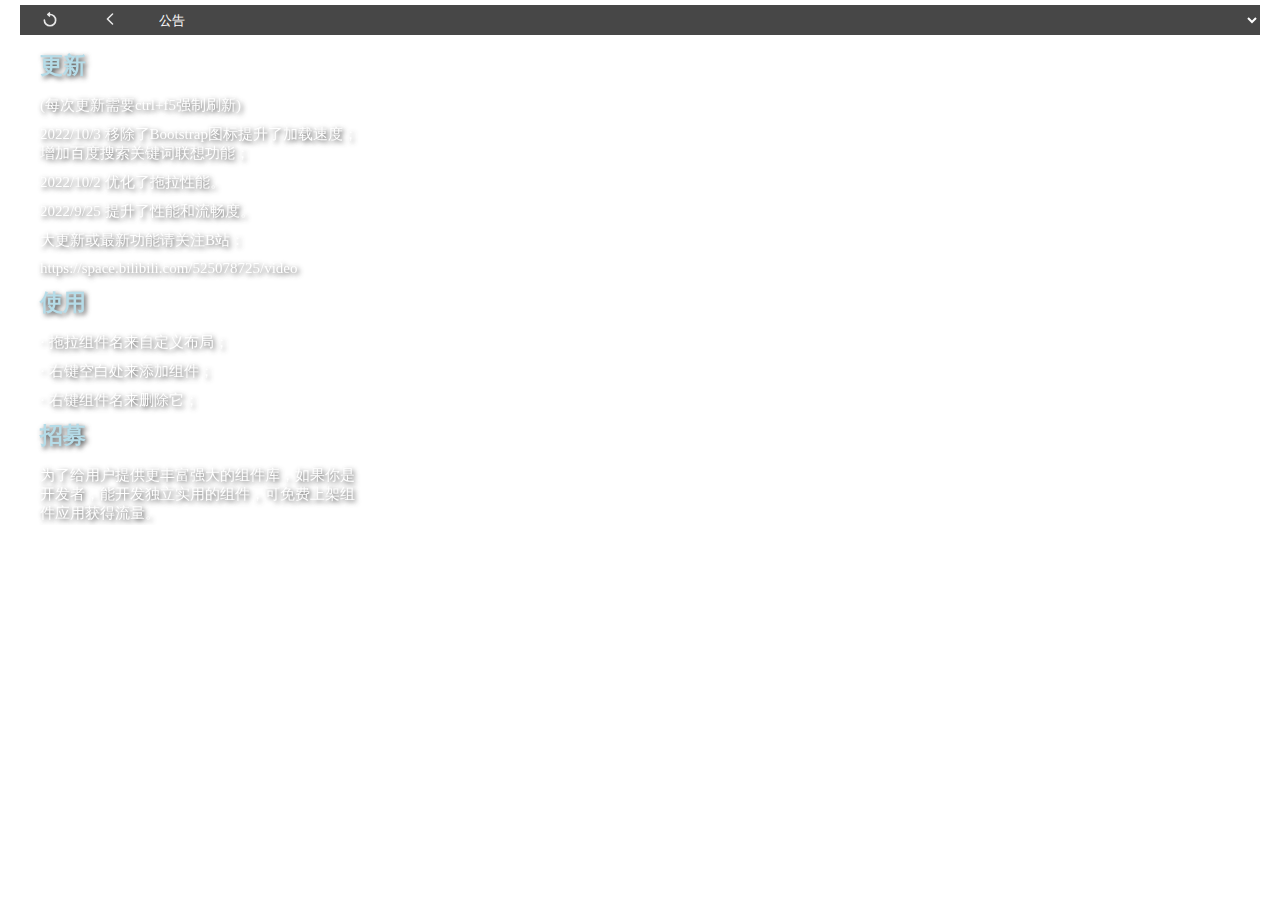
==== components/iframe/index.html @ 2b94a584 "1" ====
<!DOCTYPE html>
<html lang="en">

<head>
    <meta charset="UTF-8">
    <meta http-equiv="X-UA-Compatible" content="IE=edge">
    <meta name="viewport" content="width=device-width, initial-scale=1.0">
    <title>Document</title>
    <style>
        * {
            margin: 0;
            padding: 0;
            overflow: hidden;
        }

        body{
            opacity: .9;
            padding: 5px 20px;
        }

        iframe {
            background-color: rgba(255, 255, 255, .1);
            width: 360px;
            height: 490px;
            margin: 0;
            padding: 0;
        }

        footer {
            height: 30px;
            line-height: 30px;
            font-size: 13px;
            box-sizing: border-box;
            background-color: #333;
            margin: 0;
            display: flex;
            user-select: none;
        }
        select {
            flex: 1;
            outline: none;
            background-color: #333;
            color: #fff;
            border: none;
            box-sizing: border-box;
            padding: 0 15px;
            transition:.3s;
        }
        select:hover{
            background-color: rgb(71, 71, 71);
            cursor: pointer;
        }
        #goLast,#re{width:60px;font-size:13px;color:#fff;text-align:center;transition:.3s;cursor: pointer;}
        footer > div:hover{background-color: rgb(71, 71, 71);}
    </style>
</head>

<body>
    <footer>
        <div id="re">
            <svg style="margin-top: 5px;" t="1663473516957" viewBox="0 0 1024 1024" version="1.1" xmlns="http://www.w3.org/2000/svg" p-id="10323" width="18" height="18"><path d="M512 944.768a368.448 368.448 0 0 1-368-368 48 48 0 0 1 48-48 48 48 0 0 1 48 48A272 272 0 1 0 512 304.768a48 48 0 0 1-48-48 48 48 0 0 1 48-48 368 368 0 0 1 0 736z" fill="#e6e6e6" p-id="10324"></path><path d="M350.976 280.704a32 32 0 0 1 0-47.232l114.816-105.152a32 32 0 0 1 53.632 23.616v209.728a32 32 0 0 1-53.632 23.616z" fill="#e6e6e6" p-id="10325"></path></svg>
        </div>
        <div id="goLast" onclick="window.history.go(-1);">
            <svg style="margin-top: 5px;" t="1663473488059" viewBox="0 0 1024 1024" version="1.1" xmlns="http://www.w3.org/2000/svg" p-id="10140" width="18" height="18"><path d="M425.25729 510.464l260.954839-248.121806a42.941935 42.941935 0 0 0-59.193806-62.232775L333.757935 478.93471a42.941935 42.941935 0 0 0-0.396387 61.852903L626.621935 826.913032a42.941935 42.941935 0 0 0 59.986581-61.473032L425.25729 510.464z" p-id="10141" fill="#e6e6e6"></path></svg>
        </div>
        <select>
            <option value="start.html">公告</option>
            <option value="https://www.wesane.com/">游戏</option>
            <option value="https://www.52shuku.vip/">小说</option>
            <option value="https://m.manmanapp.com/">漫画</option>
            <option value="https://m.xzw.com/">星座</option>
            <option value="https://widget-page.qweather.net/h5/index.html?md=3456&bg=1&lc=auto&key=f41c9045441e4b98a824fdb2a7b05f9f&v=_1662039809809">天气</option>
            <option value="https://www.gongjugou.com/">工具</option>
            <option value="https://zty.pe/">打字</option>
            <option value="https://m.liantu.com/">二维码</option>
            <option value="mySet">自定义</option>
        </select>
    </footer>
    <iframe id="iframe" src="start.html" frameborder="0" width="360" height="480"></iframe>

    <script>
        const iframe = document.querySelector('iframe')
        const select = document.querySelector('select')
        select.onchange = function () {
            if (select.value == 'mySet') {
                let url = prompt('输入一个手机网站(部分网站会拒绝嵌入)');
                if(!url || !url.trim()) return
                if (!url.includes('.')) return alert('请输入正确的网址')
                if (url.substring(0, 4) != 'http') url = 'http://' + url
                if (url.charAt(url.length - 1) != '/') url += '/'
                iframe.src = ""
                iframe.src = url
            } else {
                iframe.src = ""
                iframe.src = select.value
            }
        }

        const re=document.getElementById('re');
        re.onclick=function(){
            let url=iframe.src
            iframe.src=""
            iframe.src=url
        }

    </script>
</body>

</html>
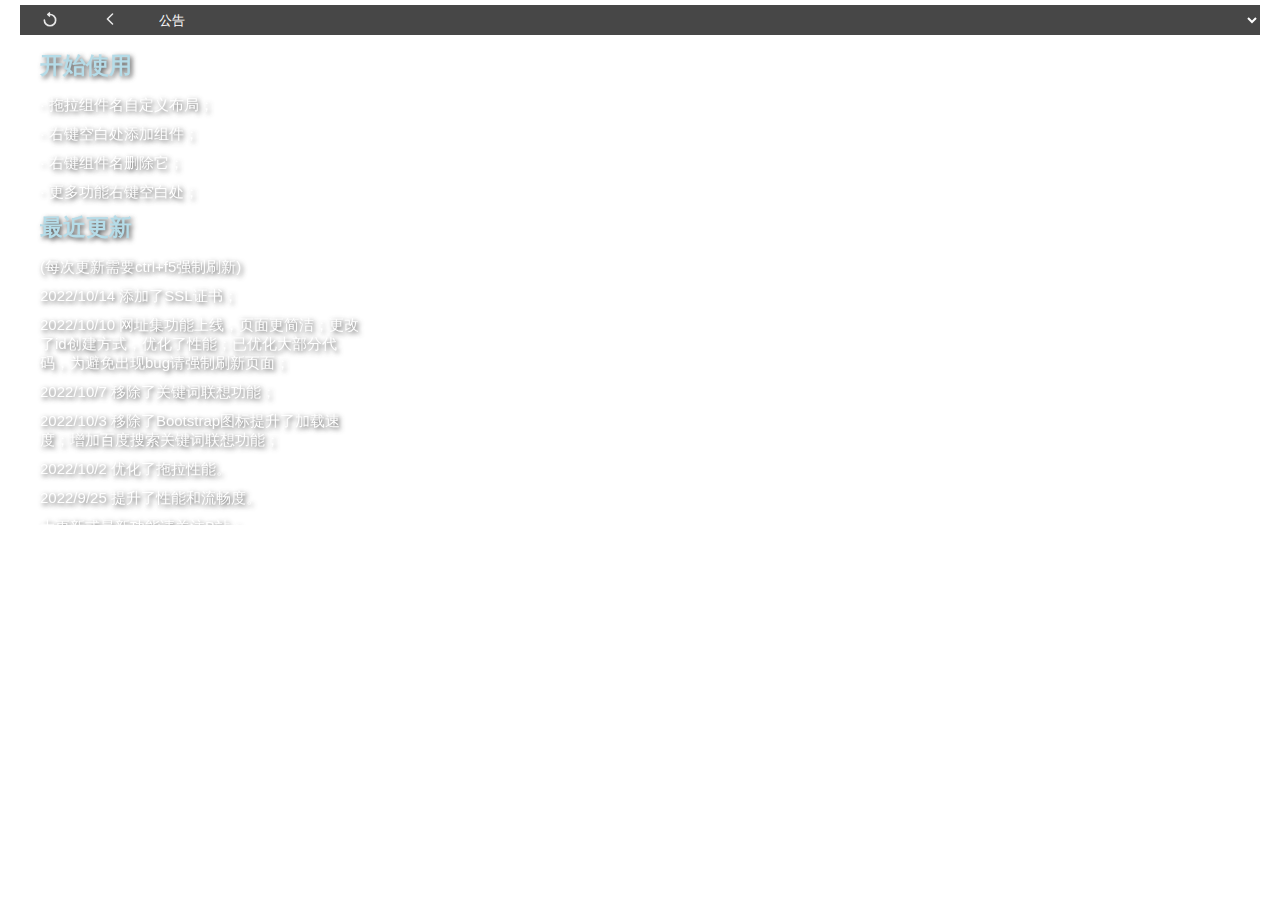
==== commit fff0a682: "1" ====
--- a/components/iframe/index.html
+++ b/components/iframe/index.html
@@ -65,7 +65,7 @@
         </div>
         <select>
             <option value="start.html">公告</option>
-            <option value="https://www.wesane.com/">游戏</option>
+            <!--<option value="https://www.wesane.com/">游戏</option>-->
             <option value="https://www.52shuku.vip/">小说</option>
             <option value="https://m.manmanapp.com/">漫画</option>
             <option value="https://m.xzw.com/">星座</option>
